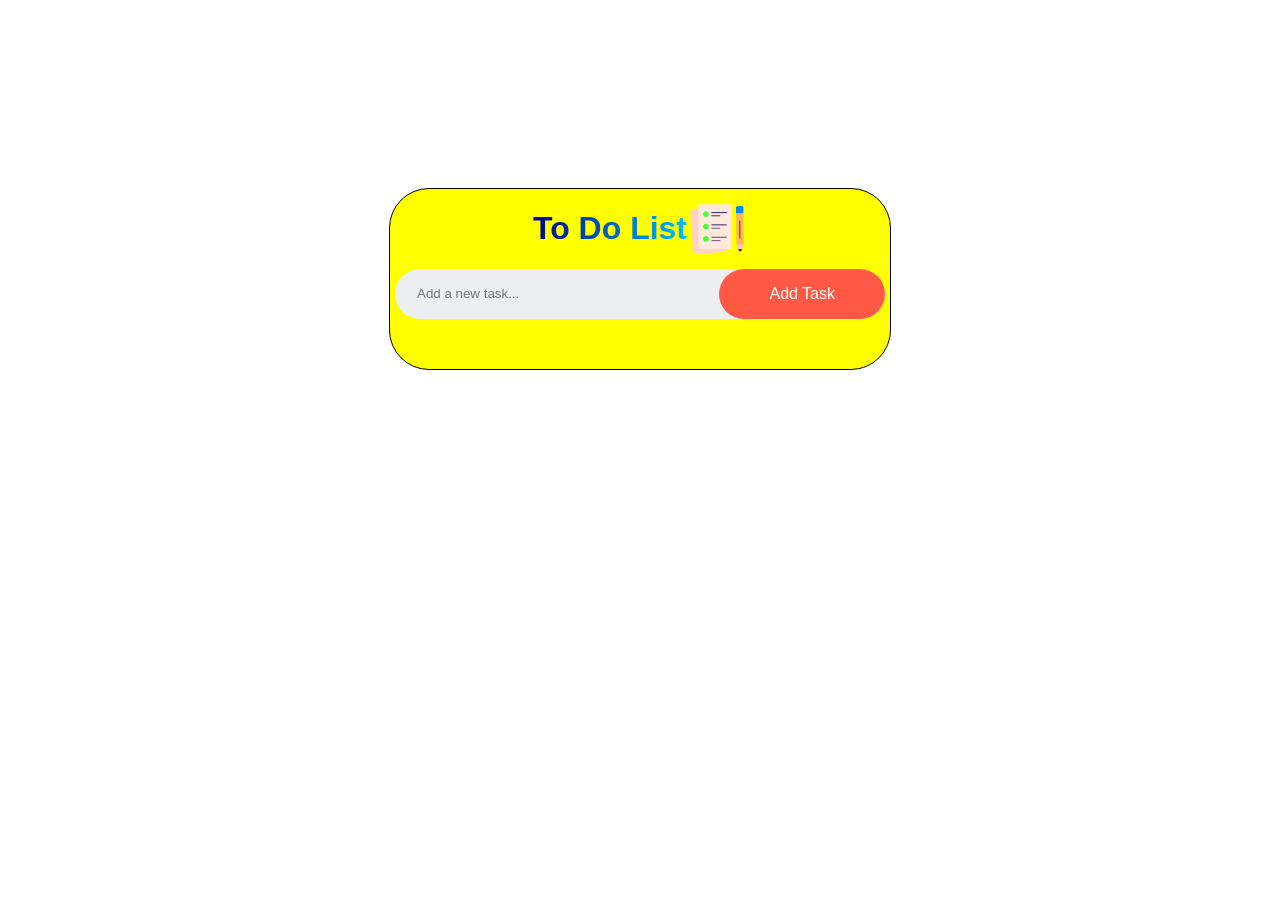
==== index.html @ 802c9402 "Rename 2js.html to index.html" ====
<!DOCTYPE html>
<html lang="en">
<head>
    <meta charset="UTF-8" />
    <meta http-equiv="X-UA-Compatible" content="IE=edge" />
    <meta name="viewport" content="width=device-width, initial-scale=1.0" />
    <title>Todo App</title>
    <link rel="stylesheet" href="2js.css" />
    
</head>
<body>
    <div class="outerBox">
        <div class="heading">
            <h1>To Do List  </h1>
            <img src="icon.png" alt="image">
        </div>
        
        <div class="box">
            
            <input type="text" id="taskInput" placeholder="Add a new task...">
            <button class="add-task-button">Add Task </button>
            
        </div>
        <div class="taskList">
            <ul >
              
            </ul>
        </div>
        
    </div>
    
   
    <script src="2js.js"></script>
</body>
</html>
---- 2js.css ----
body {
    font-family: Avenir Next, sans-serif;
    display: flex;
    justify-content: center;
    border-radius: 10px;
    
}
input{

border: none;
outline: none;
background: transparent;
border-radius: 4px;
}

.outerBox{
    
    background-color: yellow;
    width: 500px;
    height: auto;
    border-radius: 40px;
    border: 1px solid black;
    margin-top: 20vh;
   
    
}






.box{

    display: flex;
    justify-content: space-between;
    background: #edeef0;
    border-radius: 30px;
    padding-left: 20px;
    margin-bottom: 50px;
    margin-right: 5px;
    margin-left: 5px;
    
}



.taskList{
    list-style-type: none;
    padding-left: 10px;
    padding-right: 10px;
}


.heading{
    display: flex;
    text-align: center;
    justify-content: center;
}
.heading h1{
    text-align: center;
    background: linear-gradient(to right, rgb(0, 0, 128), rgb(0, 191, 255)); /* Dramatic blue gradient */
    background-clip: text; /* For non-WebKit browsers */
    -webkit-background-clip: text; /* For WebKit browsers */
    color: transparent; /* Makes text fill transparent */
    -webkit-text-fill-color: transparent; /* For WebKit browsers */
}

.heading img{
    height: 60px;
    width: auto;
    margin-top: 10px;
    
}






 button {
    
    border: none;
    outline: none;
    padding: 16px 50px;
    background: #ff5945;
    color: #fff;
    font-size: 16px;
    cursor: pointer;
    border-radius: 40px;
    
}

ul {
    list-style-type: none;
   
    border-radius: 30px;
    padding-left: 5px;
    margin-bottom: 25px;
}

li {
    display: flex;
    align-items: center;
    justify-content:space-between;
    
    margin-bottom: 25px;
    transition: 0.1s ease;
    
}



li button {
    border: none;
    outline: none;
    padding: 4px 13px;
    background: #4564ff;
    color: #fff;
    font-size: 16px;
    cursor: pointer;
    border-radius: 40px;
}
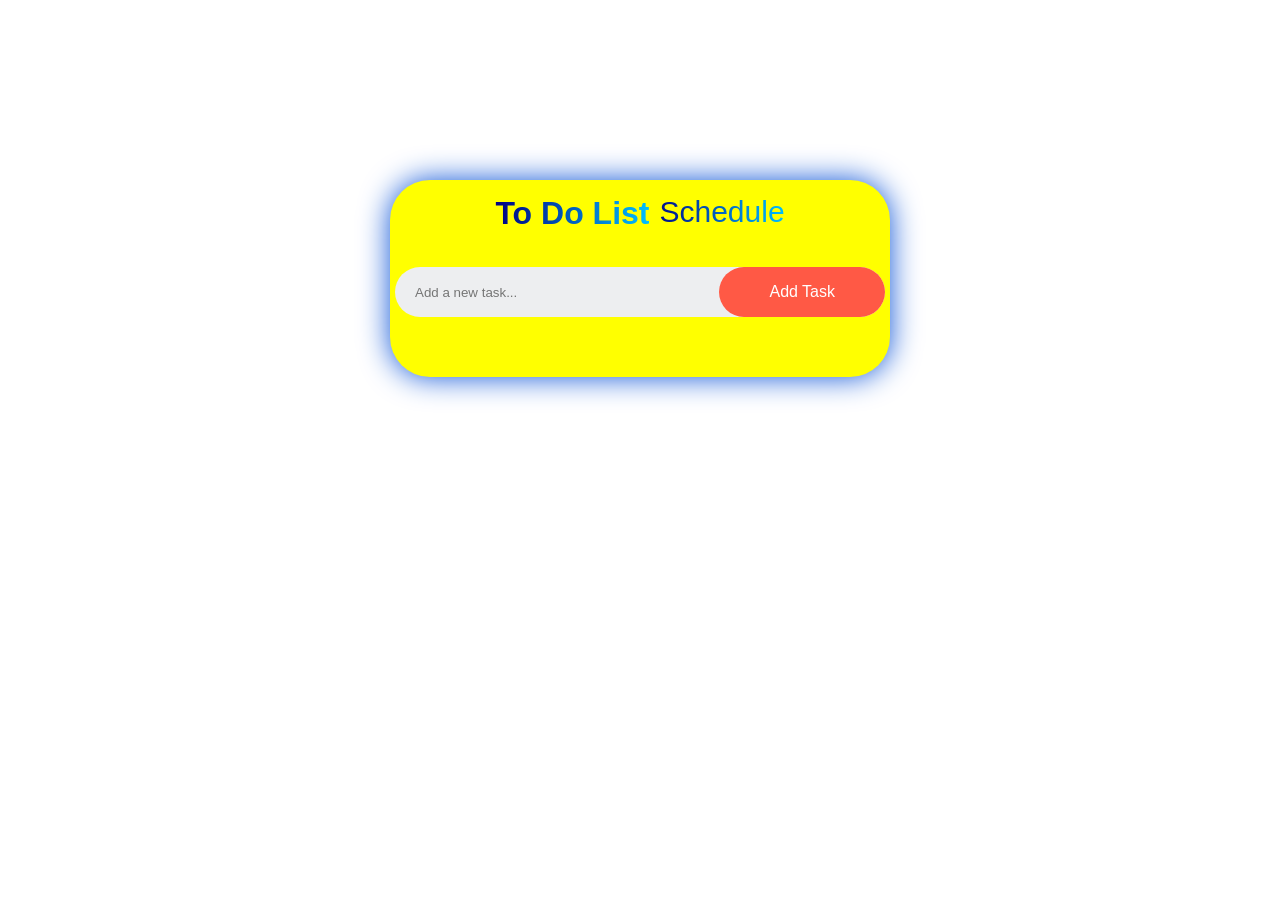
==== commit abecf739: "Added Rotating Animation, hover effects and box shadow effects" ====
--- a/index.html
+++ b/index.html
@@ -12,7 +12,14 @@
     <div class="outerBox">
         <div class="heading">
             <h1>To Do List  </h1>
-            <img src="icon.png" alt="image">
+            <div class="words">
+                <span>Schedule</span>
+                <span><img src="icon.png" alt="image"></span>
+                <span>Plan</span>
+                <span>Update</span>
+                <span>Delete</span>
+            </div>
+           
         </div>
         
         <div class="box">
--- a/2js.css
+++ b/2js.css
@@ -1,10 +1,67 @@
-body {
+*,
+*:before,
+*:after{
+    padding: 0;
+    margin: 0;
+    box-sizing: border-box;
+    /* font-size: 30px; */
+    /* font-weight: 500; */
+}
+body{
     font-family: Avenir Next, sans-serif;
     display: flex;
     justify-content: center;
     border-radius: 10px;
-    
-}
+    border:0px;
+}
+.heading{
+    box-sizing: content-box;
+    height: 37px;
+    padding: 15px 15px;
+    display: flex;
+    border-radius: 8px;
+   
+}
+.words{
+    overflow: hidden;
+}
+.words span{
+    display: block;
+    height: 100%;
+    padding-left: 10px;
+    color: #0e6ffc;
+    animation: spin_words 6s infinite;
+    font-size: 30px;
+    font-weight: 500;
+}
+@keyframes spin_words{
+    10%{
+        transform: translateY(-112%);
+    }
+    25%{
+        transform: translateY(-100%);
+    }
+    35%{
+        transform: translateY(-212%);
+    }
+    50%{
+        transform: translateY(-200%);
+    }
+    60%{
+        transform: translateY(-312%);
+    }
+    75%{
+        transform: translateY(-300%);
+    }
+    85%{
+        transform: translateY(-412%);
+    }
+    100%{
+        transform: translateY(-400%);
+    }
+}
+
+
 input{
 
 border: none;
@@ -19,15 +76,11 @@
     width: 500px;
     height: auto;
     border-radius: 40px;
-    border: 1px solid black;
     margin-top: 20vh;
-   
-    
-}
-
-
-
-
+    box-shadow: 0px 0px 30px rgb(12, 83, 215);
+   
+    
+}
 
 
 .box{
@@ -37,6 +90,7 @@
     background: #edeef0;
     border-radius: 30px;
     padding-left: 20px;
+    margin-top: 20px;
     margin-bottom: 50px;
     margin-right: 5px;
     margin-left: 5px;
@@ -47,8 +101,9 @@
 
 .taskList{
     list-style-type: none;
-    padding-left: 10px;
-    padding-right: 10px;
+    padding-left: 20px;
+    padding-right: 25px;
+    padding-bottom: 10px;
 }
 
 
@@ -65,11 +120,19 @@
     color: transparent; /* Makes text fill transparent */
     -webkit-text-fill-color: transparent; /* For WebKit browsers */
 }
-
+.words  span{
+    text-align: center;
+    background: linear-gradient(to right, rgb(0, 0, 128), rgb(0, 191, 255)); /* Dramatic blue gradient */
+    background-clip: text; /* For non-WebKit browsers */
+    -webkit-background-clip: text; /* For WebKit browsers */
+    color: transparent; /* Makes text fill transparent */
+    -webkit-text-fill-color: transparent; /* For WebKit browsers */
+}
 .heading img{
-    height: 60px;
+    height: 45px;
     width: auto;
-    margin-top: 10px;
+    padding-bottom: 5px;
+   
     
 }
 
@@ -91,12 +154,19 @@
     
 }
 
+button:hover {
+    transform: scale(1.03);
+    box-shadow: 0px 2px 15px rgba(16, 79, 189, 0.15);
+}
+
+
+
 ul {
     list-style-type: none;
    
     border-radius: 30px;
     padding-left: 5px;
-    margin-bottom: 25px;
+    /* margin-bottom: 25px; */
 }
 
 li {
@@ -104,11 +174,18 @@
     align-items: center;
     justify-content:space-between;
     
-    margin-bottom: 25px;
     transition: 0.1s ease;
-    
-}
-
+    border-radius:10px ;
+    padding:5px;
+    padding-top:15px;
+    padding-bottom: 15px;
+    
+    
+}
+li:hover {
+    transform: scale(1.01);
+    box-shadow: 0px 2px 15px rgba(16, 79, 189, 0.15);
+}
 
 
 li button {
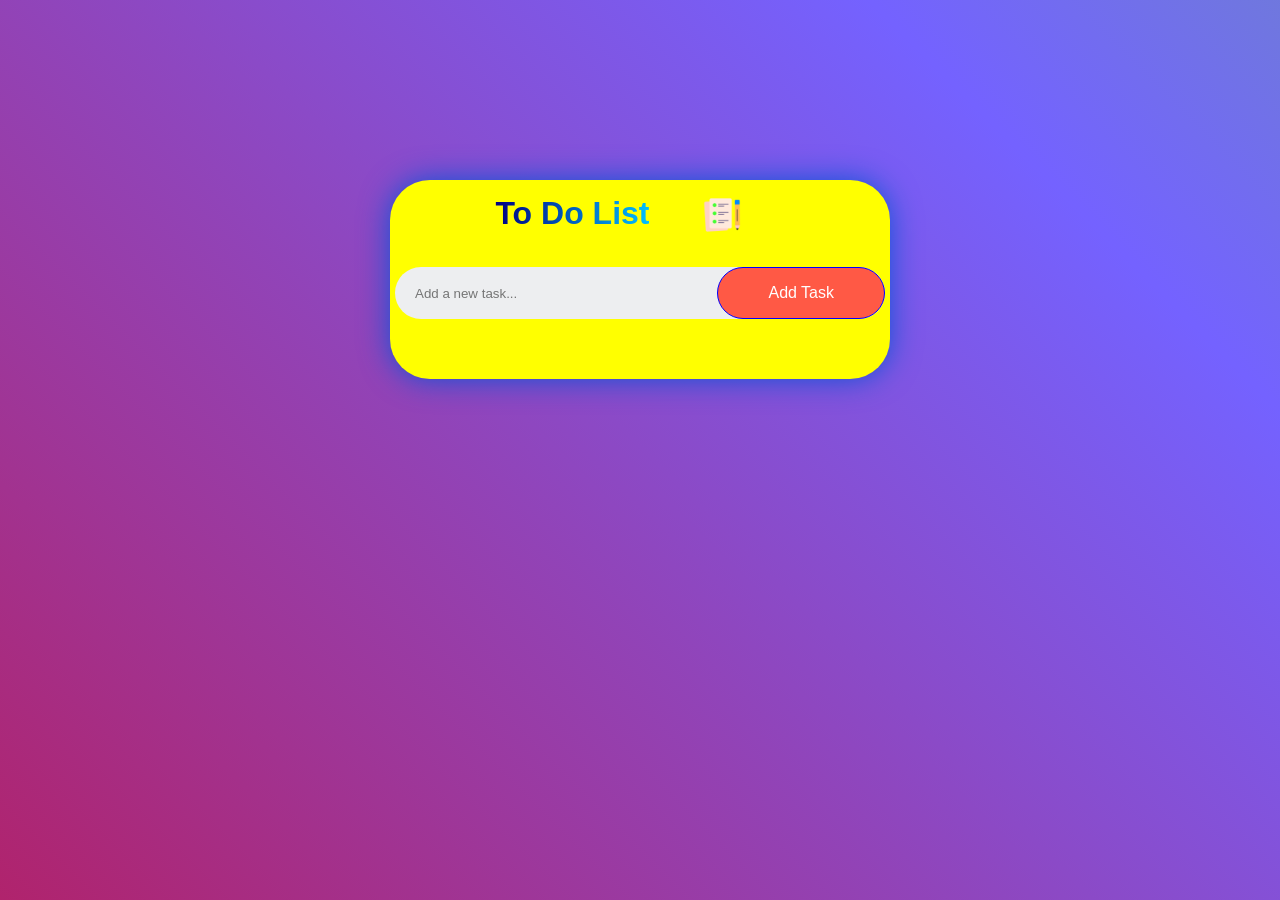
==== commit e037183f: "removed edit button and reduced animation" ====
--- a/index.html
+++ b/index.html
@@ -13,9 +13,9 @@
         <div class="heading">
             <h1>To Do List  </h1>
             <div class="words">
-                <span>Schedule</span>
                 <span><img src="icon.png" alt="image"></span>
                 <span>Plan</span>
+                <span>Schedule</span>
                 <span>Update</span>
                 <span>Delete</span>
             </div>
--- a/2js.css
+++ b/2js.css
@@ -12,8 +12,37 @@
     display: flex;
     justify-content: center;
     border-radius: 10px;
-    border:0px;
-}
+    border: 0px;
+    background: linear-gradient(45deg, #d2001a, #7462ff, #56f421, #085744);
+    background-size:500% 500%;
+    animation: color 4s ease-in-out 1;
+    
+  /* background-image: url("background1.jpg");
+    background-repeat: no-repeat;
+    background-position: center;
+    background-attachment: fixed;
+    background-size: cover; */
+
+
+
+
+}
+
+   
+@keyframes color {
+    0% {
+        background-position: 0 50%;
+    }
+    50% {
+        background-position: 100% 50%;
+    }
+    100% {
+        background-position: 0 50%;
+    }
+}
+    
+
+  
 .heading{
     box-sizing: content-box;
     height: 37px;
@@ -30,7 +59,7 @@
     height: 100%;
     padding-left: 10px;
     color: #0e6ffc;
-    animation: spin_words 6s infinite;
+    animation: spin_words 4s 1;
     font-size: 30px;
     font-weight: 500;
 }
@@ -141,9 +170,9 @@
 
 
 
- button {
-    
-    border: none;
+button {
+    
+    border: 0.1px solid blue;
     outline: none;
     padding: 16px 50px;
     background: #ff5945;
@@ -157,6 +186,9 @@
 button:hover {
     transform: scale(1.03);
     box-shadow: 0px 2px 15px rgba(16, 79, 189, 0.15);
+    background: #4564ff;
+    color: #fff;
+    transition: 0.1s ease-in-out;
 }
 
 
@@ -182,17 +214,17 @@
     
     
 }
-li:hover {
-    transform: scale(1.01);
-    box-shadow: 0px 2px 15px rgba(16, 79, 189, 0.15);
+li:hover span {
+    transform: scale(1.1);
+    /* box-shadow: 0px 2px 15px rgba(16, 79, 189, 0.15); */
 }
 
 
 li button {
-    border: none;
+    /* border: none; */
     outline: none;
     padding: 4px 13px;
-    background: #4564ff;
+    background: #ff5945;
     color: #fff;
     font-size: 16px;
     cursor: pointer;
